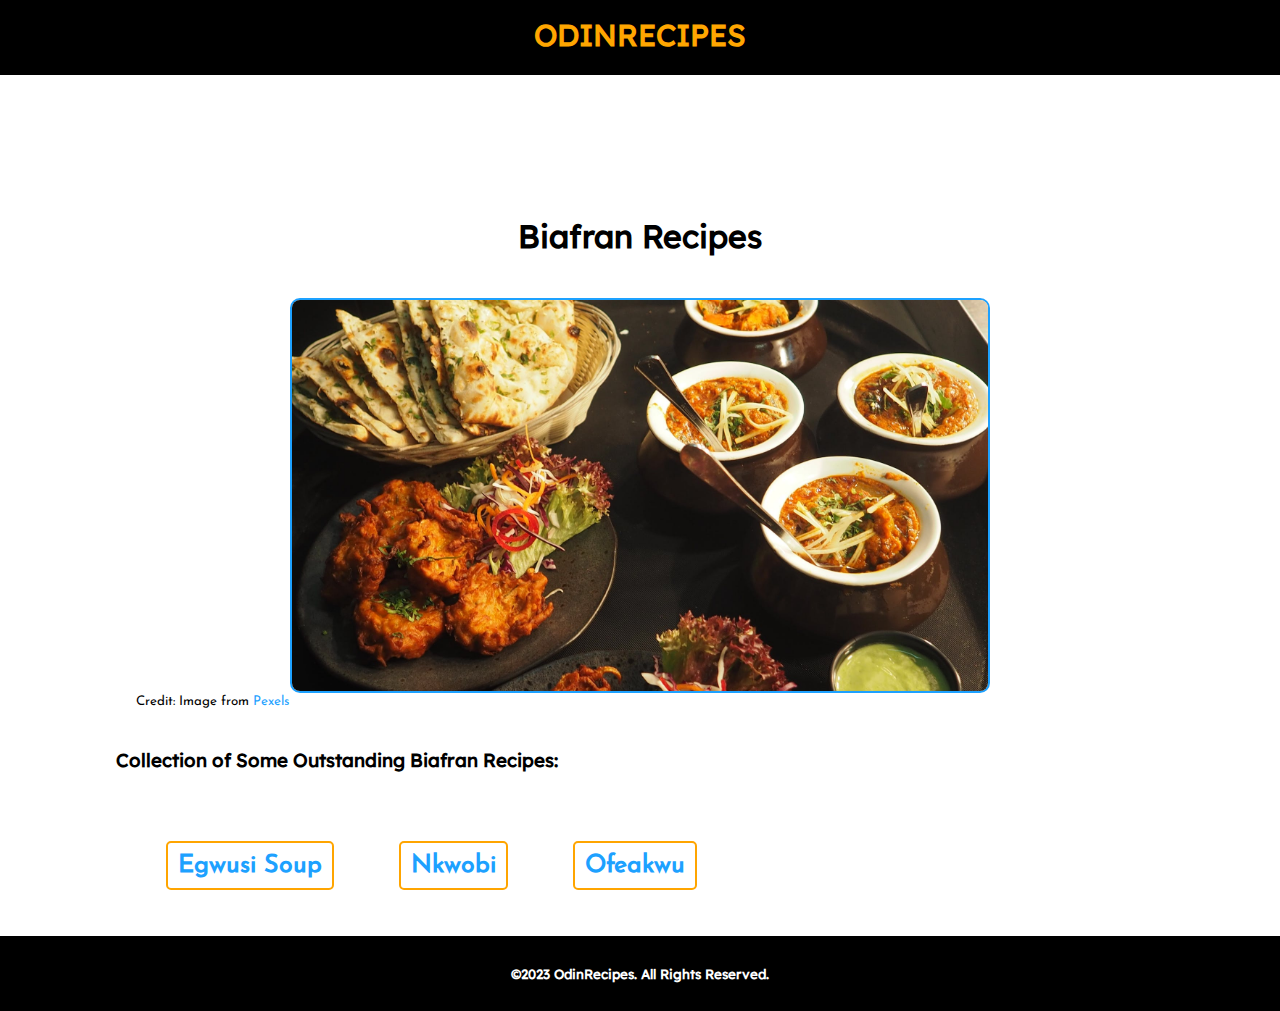
==== index.html @ 5ea75a6d "Add Open Graph meta tags for social media preview" ====
<!DOCTYPE html>
<html lang="en">
  <head>
    <meta charset="UTF-8">
    <meta name="viewport" content="width=device-width, initial-scale=1.0">
    <meta name="author" content="@gadcode">
    <meta name="description" content="Igbo Recipes and Its Cooking Procedures">
    <meta name="keywords" content="Recipes, Food, Cooking, Wellness, Beauty, Igbo, Biafra">
    <title>Biafran Recipes: Irresistible Delicacies!</title>

    <!-- Favicon packages -->
    <link rel=icon type="image/x-ico" href="./favicon.ico">
    <link rel="apple-touch-icon" sizes="180x180" href="./images/favicon/apple-touch-icon.png">
    <link rel="icon" type="image/png" sizes="32x32" href="./images/favicon/favicon-32x32.png">
    <link rel="icon" type="image/png" sizes="16x16" href="./images/favicon/favicon-16x16.png">
    <link rel="manifest" href="./site.webmanifest">
    <link rel="mask-icon" href="./images/favicon/safari-pinned-tab.svg" color="#1da1ff">
    <meta name="msapplication-TileColor" content="#000000">
    <meta name="theme-color" content="#ffffff">

    <!-- Open Graph Meta Tags for Social Media Preview -->
    <meta property="og:title" content="Odin Recipes"/>
    <meta property="og:description" content="Provides vital details about some unique Biafran delicacies"/>
    <meta property="og:image" content="https://drive.proton.me/urls/EB5TPGSVAG#xD1R7K6pZiyT"/>
    <meta property="og:url" content="https://gadcode.github.io/odin_recipes/"/>
    <meta property="og:type" content="website"/>
    <meta property="og:locale" content="en_US"/>

    <!-- Custom CSS File -->
    <link rel="stylesheet" type="text/css" href="./styles/styles.css">
  </head>

  <body>
    <header>
      <nav>
        <div class="topnav">
          <a id="brand" href="./index.html"><strong>OdinRecipes</strong></a>
        </div>
      </nav>
    </header>

    <main>
      <div class="container">
        <section>
          <h1>Biafran Recipes</h1>
          <figure>
            <div class="recipe_image">
              <img src="./images/recipes.jpg" 
                   alt="A table encompassing various recipes"
              >
              <figcaption>
                <small>
                  Credit: Image from
                  <a href="https://www.pexels.com" target="_blank" rel="noopener noreferrer">Pexels</a>
                </small>
              </figcaption>
            </div>
          </figure>

          <h3>Collection of Some Outstanding Biafran Recipes:</h3>
          <div>
            <ul>
              <li id="recipe_link"><a href="./recipes/egwusi.html">Egwusi Soup</a></li>
              <li id="recipe_link"><a href="./recipes/nkwobi.html">Nkwobi</a></li>
              <li id="recipe_link"><a href="./recipes/ofeakwu.html">Ofeakwu</a></li>
            </ul>
          </div>
        </section>
      </div>
    </main>
    
    <footer>
      <div class="footnav">
        <div>
          <small><b>&copy;2023 OdinRecipes. All Rights Reserved.</b></small>
        </div>
      </div>
    </footer>
  </body>
</html>
---- styles/styles.css ----
@import url(./fonts.css);

:root {
  /* Font family */
  --Josefin: 'Josefin', Helvetica, Verdana, 'Times New Roman', Georgia, sans-serif;
  --Lexend: 'Lexend', Helvetica, Verdana, Georgia, sans-serif;
  --Livvic: 'Livvic', Arial, Helvetica, Verdana, Georgia, monospace;
  /* Colors */
  --blue: #1DA1FF;
  --gray: #9A9A9A;
  --light-gray: #CCCCCC;
}


/* Global rules */
* {
  box-sizing: border-box;
}

body {
  box-sizing: inherit;
  background-color: #FFFFFF;
  color: hsl(0, 0%, 0%);
  font-family: var(--Josefin);
  margin: 0 auto;
}

a {
  text-decoration: none;
  color: var(--blue);
}


/* Navigation */
#brand {
  color: hsl(39, 100%, 50%);
  font-weight: bold;
  text-transform: uppercase;
}

#brand:hover {
  color: var(--blue);
  font-weight: bold;
  background: #FFFFFF;
  border: 2px solid var(--blue);
  border-radius: 5px;
  padding: 5px;
}

.topnav {
  background-color: #000;
  width: 100%;
  height: 75px;
  text-align: center;
  padding: 1rem 0;
  font-family: var(--Lexend);
  font-size: 30px;
}

.container {
  margin: 0 auto;
  padding-top: 100px;
  max-width: 85%;
}


/* Fonts */
h1 {
  padding: 20px;
  font-family: var(--Lexend);
  font-weight: bold;
  text-align: center;

}

h3 {
  padding: 20px;
  font-family: var(--Lexend);
  font-weight: bold;
}


/* Image(s) styling */
img {
  display: block;
  width: 250px;
  max-width: 700px;
  height: auto;
  border: 2px solid var(--blue);
  border-radius: 10px;
}

#recipe_image {
  display: flex;
  justify-content: center;
  align-items: center;
  flex-flow: column nowrap;
  gap: 20px;
  margin-left: auto;
  margin-right: auto;
}


/* List styles */
ul li {
  list-style: square;
}

ol {
  list-style-type: lower-roman;
}

ol li .list_lu {
  list-style: upper-roman;
}

#recipe_link {
  font-size: 25px;
  font-weight: bold;
  display: inline-block;
  list-style: none;
  border: 2px solid orange;
  border-radius: 5px;
  padding: 10px;
  margin: 30px;
}

#recipe_link:hover {
  font-size: 30px;
  background-color: #000;
  color: white;
  border: 3px solid orange;
  border-radius: 10px;
}

#recipe_link a:hover {
  color: #fff;
}

 li {
   margin-left: 20px;
 }

 p {
   margin-left: 40px;
 }

/* Footer */
.footnav {
  display: flex;
  justify-content: center;
  align-items: center;
  background: hsl(0, 0%, 0%);
  color: rgb(255, 255, 255);
  padding: 1rem;
  width: 100%;
  height: 75px;
  text-align: center;
  font-family: var(--Lexend);
}


/* RESPONSIVE DESIGN */
/* Mobile */
[class*="col-"] {
  width: 100%;
}

/* Tablet */
@media only screen and (min-width: 600px) {
  .col-s-1 {width: 8.33%;}
  .col-s-2 {width: 16.66%;}
  .col-s-3 {width: 25%;}
  .col-s-4 {width: 33.33%;}
  .col-s-5 {width: 41.66%;}
  .col-s-6 {width: 50%;}
  .col-s-7 {width: 58.33%;}
  .col-s-8 {width: 66.66%;}
  .col-s-9 {width: 75%;}
  .col-s-10 {width: 83.33%;}
  .col-s-11 {width: 91.66%;}
  .col-s-12 {width: 100%;}
}

/* Desktop */
@media only screen and (min-width: 770px) {
  .col-s-1 {width: 8.33%;}
  .col-s-2 {width: 16.66%;}
  .col-s-3 {width: 25%;}
  .col-s-4 {width: 33.33%;}
  .col-s-5 {width: 41.66%;}
  .col-s-6 {width: 50%;}
  .col-s-7 {width: 58.33%;}
  .col-s-8 {width: 66.66%;}
  .col-s-9 {width: 75%;}
  .col-s-10 {width: 83.33%;}
  .col-s-11 {width: 91.66%;}
  .col-s-12 {width: 100%;}
}

/* Responsive image */
@media only screen and (min-device-width: 400px) {
  img {
    display: block;
    width: 80%;
    max-width: 700px;
    height: auto;
    margin-left: auto;
    margin-right: auto;
  }
}
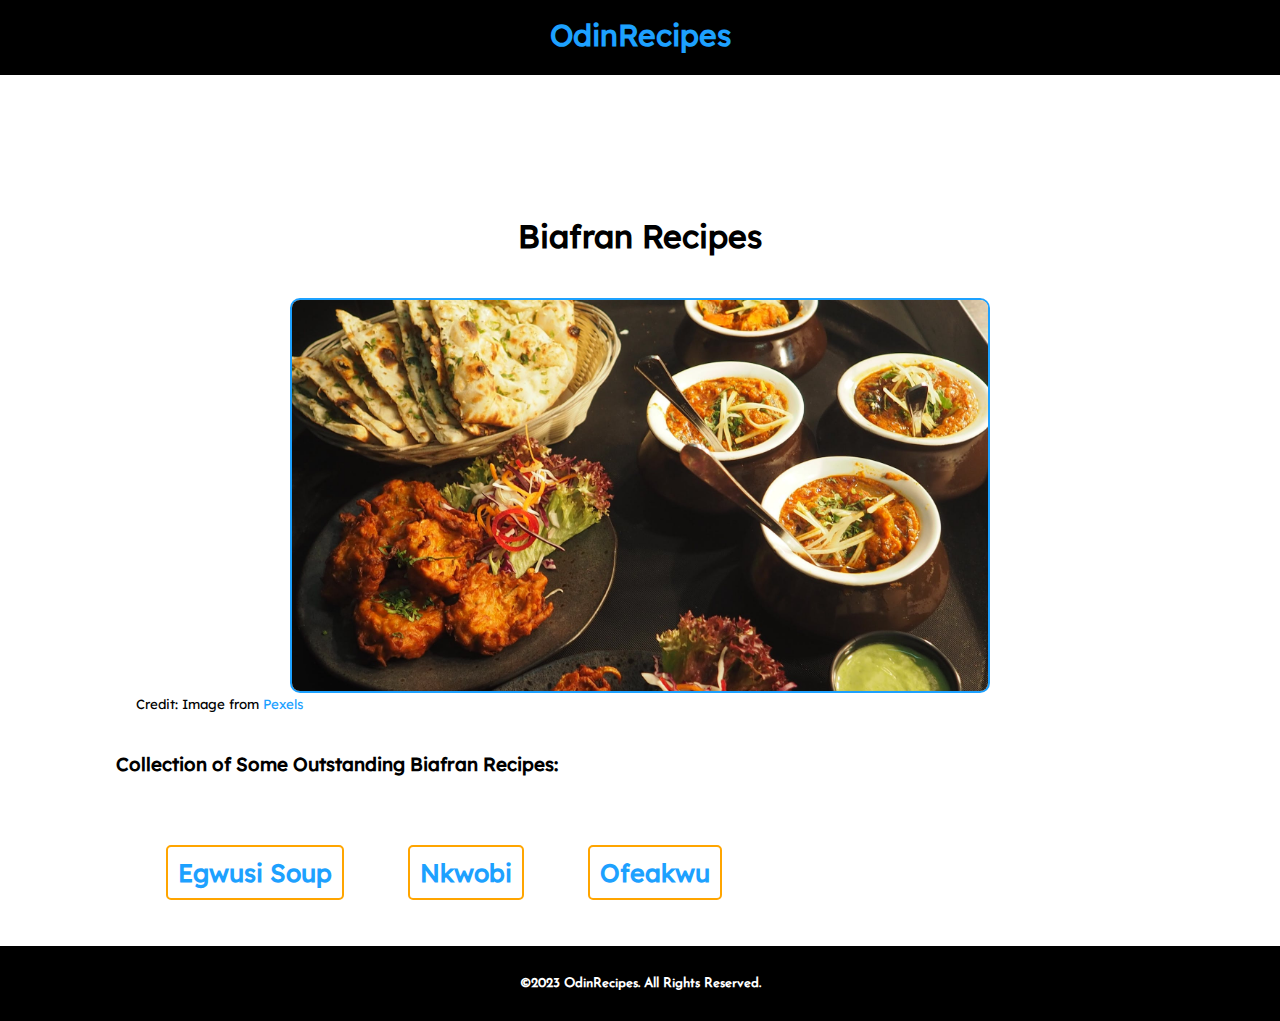
==== commit 767dc60d: "Update index.html" ====
--- a/index.html
+++ b/index.html
@@ -2,13 +2,13 @@
 <html lang="en">
   <head>
     <meta charset="UTF-8">
-    <meta name="viewport" content="width=device-width, initial-scale=1.0">
-    <meta name="author" content="@gadcode">
+    <meta name="viewport" content="width=device-width, initial-scale=1, minimum-scale=1">
+    <meta name="author" content="@gadcode : GitHub">
     <meta name="description" content="Igbo Recipes and Its Cooking Procedures">
     <meta name="keywords" content="Recipes, Food, Cooking, Wellness, Beauty, Igbo, Biafra">
     <title>Biafran Recipes: Irresistible Delicacies!</title>
-
-    <!-- Favicon packages -->
+    
+    <!-- Favicon Packages -->
     <link rel=icon type="image/x-ico" href="./favicon.ico">
     <link rel="apple-touch-icon" sizes="180x180" href="./images/favicon/apple-touch-icon.png">
     <link rel="icon" type="image/png" sizes="32x32" href="./images/favicon/favicon-32x32.png">
@@ -18,13 +18,8 @@
     <meta name="msapplication-TileColor" content="#000000">
     <meta name="theme-color" content="#ffffff">
 
-    <!-- Open Graph Meta Tags for Social Media Preview -->
-    <meta property="og:title" content="Odin Recipes"/>
-    <meta property="og:description" content="Provides vital details about some unique Biafran delicacies"/>
-    <meta property="og:image" content="https://drive.proton.me/urls/EB5TPGSVAG#xD1R7K6pZiyT"/>
-    <meta property="og:url" content="https://gadcode.github.io/odin_recipes/"/>
-    <meta property="og:type" content="website"/>
-    <meta property="og:locale" content="en_US"/>
+    <!-- Social Media Preview -->
+    <link rel="import" href="social_preview.html">
 
     <!-- Custom CSS File -->
     <link rel="stylesheet" type="text/css" href="./styles/styles.css">
@@ -48,21 +43,21 @@
               <img src="./images/recipes.jpg" 
                    alt="A table encompassing various recipes"
               >
-              <figcaption>
+            </div>
+            <figcaption>
                 <small>
                   Credit: Image from
                   <a href="https://www.pexels.com" target="_blank" rel="noopener noreferrer">Pexels</a>
                 </small>
-              </figcaption>
-            </div>
+            </figcaption>
           </figure>
 
           <h3>Collection of Some Outstanding Biafran Recipes:</h3>
           <div>
             <ul>
-              <li id="recipe_link"><a href="./recipes/egwusi.html">Egwusi Soup</a></li>
-              <li id="recipe_link"><a href="./recipes/nkwobi.html">Nkwobi</a></li>
-              <li id="recipe_link"><a href="./recipes/ofeakwu.html">Ofeakwu</a></li>
+              <li class="recipe_link"><a href="./recipes/egwusi.html">Egwusi Soup</a></li>
+              <li class="recipe_link"><a href="./recipes/nkwobi.html">Nkwobi</a></li>
+              <li class="recipe_link"><a href="./recipes/ofeakwu.html">Ofeakwu</a></li>
             </ul>
           </div>
         </section>
--- a/styles/styles.css
+++ b/styles/styles.css
@@ -1,17 +1,17 @@
 @import url(./fonts.css);
+
 
 :root {
   /* Font family */
   --Josefin: 'Josefin', Helvetica, Verdana, 'Times New Roman', Georgia, sans-serif;
   --Lexend: 'Lexend', Helvetica, Verdana, Georgia, sans-serif;
-  --Livvic: 'Livvic', Arial, Helvetica, Verdana, Georgia, monospace;
+
   /* Colors */
   --blue: #1DA1FF;
   --gray: #9A9A9A;
   --light-gray: #CCCCCC;
 }
 
-
 /* Global rules */
 * {
   box-sizing: border-box;
@@ -21,7 +21,7 @@
   box-sizing: inherit;
   background-color: #FFFFFF;
   color: hsl(0, 0%, 0%);
-  font-family: var(--Josefin);
+  font-family: var(--Lexend);
   margin: 0 auto;
 }
 
@@ -30,16 +30,15 @@
   color: var(--blue);
 }
 
-
 /* Navigation */
 #brand {
-  color: hsl(39, 100%, 50%);
-  font-weight: bold;
-  text-transform: uppercase;
+  color: var(--blue);
+  font-weight: bold;
+  text-transform: none;
 }
 
 #brand:hover {
-  color: var(--blue);
+  color: red;
   font-weight: bold;
   background: #FFFFFF;
   border: 2px solid var(--blue);
@@ -53,7 +52,6 @@
   height: 75px;
   text-align: center;
   padding: 1rem 0;
-  font-family: var(--Lexend);
   font-size: 30px;
 }
 
@@ -63,11 +61,9 @@
   max-width: 85%;
 }
 
-
 /* Fonts */
 h1 {
   padding: 20px;
-  font-family: var(--Lexend);
   font-weight: bold;
   text-align: center;
 
@@ -75,10 +71,8 @@
 
 h3 {
   padding: 20px;
-  font-family: var(--Lexend);
-  font-weight: bold;
-}
-
+  font-weight: bold;
+}
 
 /* Image(s) styling */
 img {
@@ -100,7 +94,6 @@
   margin-right: auto;
 }
 
-
 /* List styles */
 ul li {
   list-style: square;
@@ -114,7 +107,7 @@
   list-style: upper-roman;
 }
 
-#recipe_link {
+.recipe_link {
   font-size: 25px;
   font-weight: bold;
   display: inline-block;
@@ -125,7 +118,7 @@
   margin: 30px;
 }
 
-#recipe_link:hover {
+.recipe_link:hover {
   font-size: 30px;
   background-color: #000;
   color: white;
@@ -133,7 +126,7 @@
   border-radius: 10px;
 }
 
-#recipe_link a:hover {
+.recipe_link a:hover {
   color: #fff;
 }
 
@@ -156,11 +149,10 @@
   width: 100%;
   height: 75px;
   text-align: center;
-  font-family: var(--Lexend);
-}
-
-
-/* RESPONSIVE DESIGN */
+  font-family: var(--Josefin);
+}
+
+/* Responsive Design */
 /* Mobile */
 [class*="col-"] {
   width: 100%;
